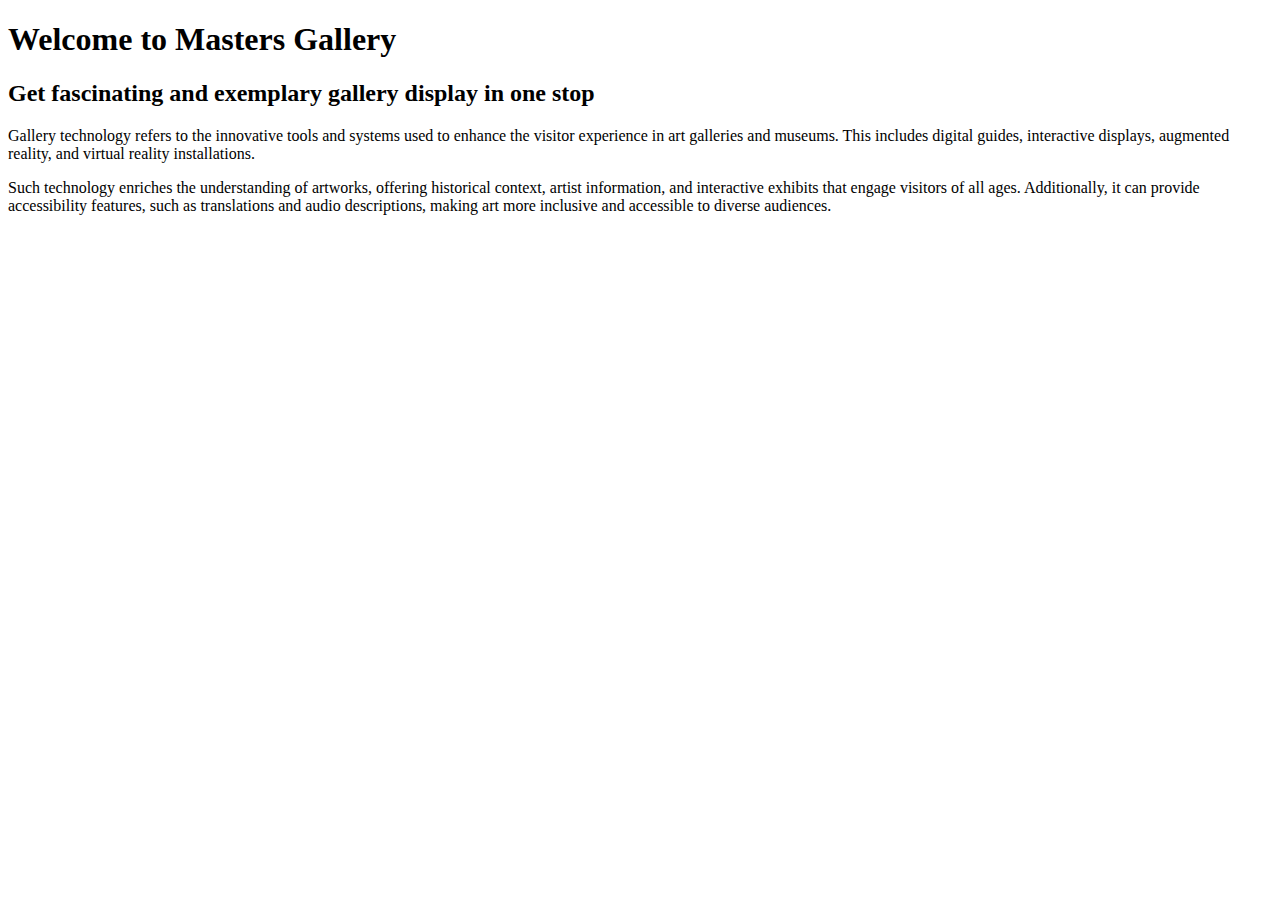
==== index.html @ 52dc4f04 "first commit" ====
<!DOCTYPE html>
<html lang="en">
<head>
    <meta charset="UTF-8">
    <meta name="viewport" content="width=device-width, initial-scale=1.0">
    <title>Image Linking</title>
</head>
<body>
    <div class="hero-section">
        <div class="intro">
            <h1>Welcome to Masters Gallery</h1>
            <h2>Get fascinating and exemplary gallery display in one stop</h2>
            <p>Gallery technology refers to the innovative tools and systems used to enhance the visitor experience in art galleries and museums. This includes digital guides, interactive displays, augmented reality, and virtual reality installations. </p>
            <p> Such technology enriches the understanding of artworks, offering historical context, artist information, and interactive exhibits that engage visitors of all ages. Additionally, it can provide accessibility features, such as translations and audio descriptions, making art more inclusive and accessible to diverse audiences.</p>
        </div>
        <div class="hero-image">

        </div>
    </div>
</body>
</html>
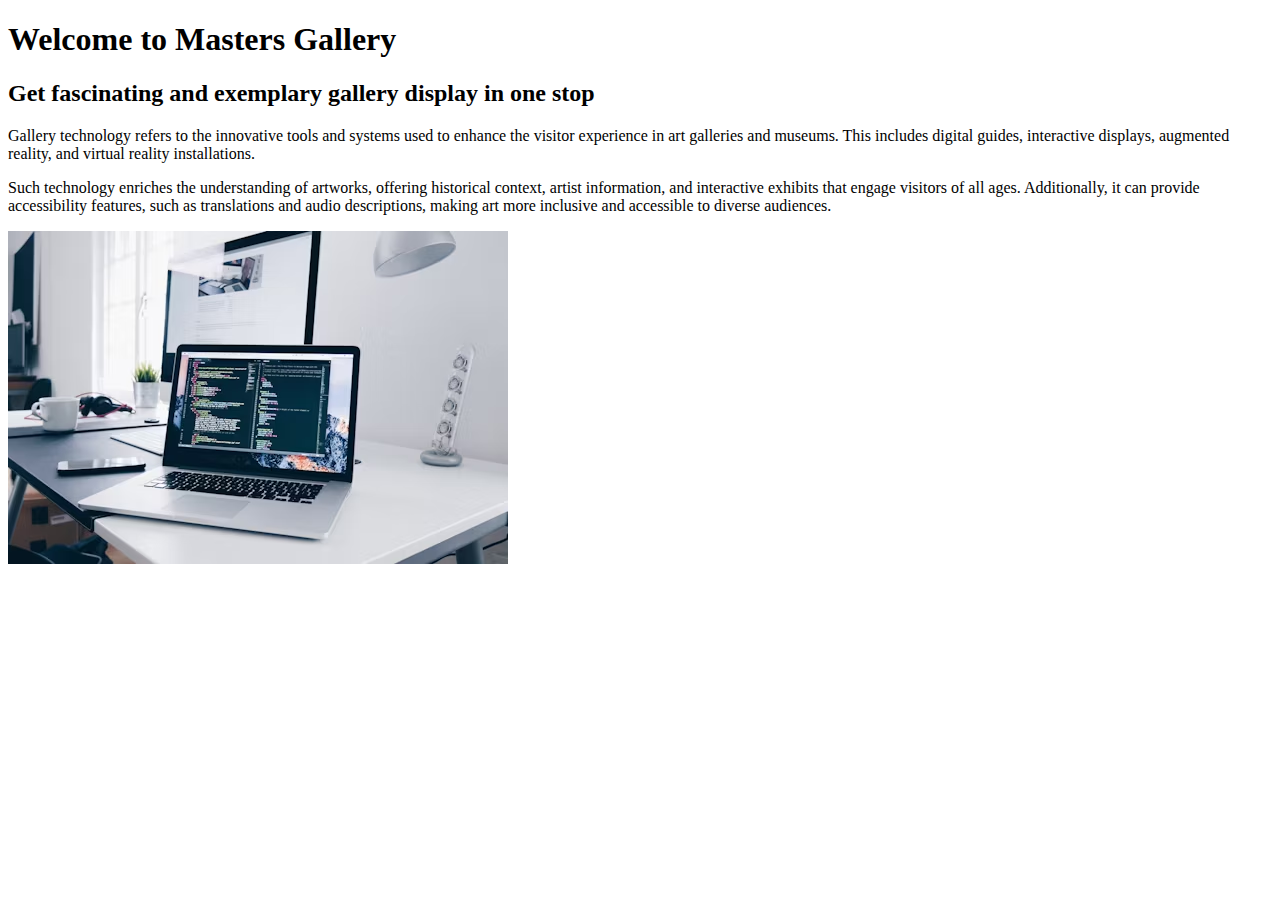
==== commit 020b6b97: "added 6 nature images in the gallery page" ====
--- a/index.html
+++ b/index.html
@@ -14,7 +14,7 @@
             <p> Such technology enriches the understanding of artworks, offering historical context, artist information, and interactive exhibits that engage visitors of all ages. Additionally, it can provide accessibility features, such as translations and audio descriptions, making art more inclusive and accessible to diverse audiences.</p>
         </div>
         <div class="hero-image">
-
+            <img src="images/techcomp.png" alt="">
         </div>
     </div>
 </body>
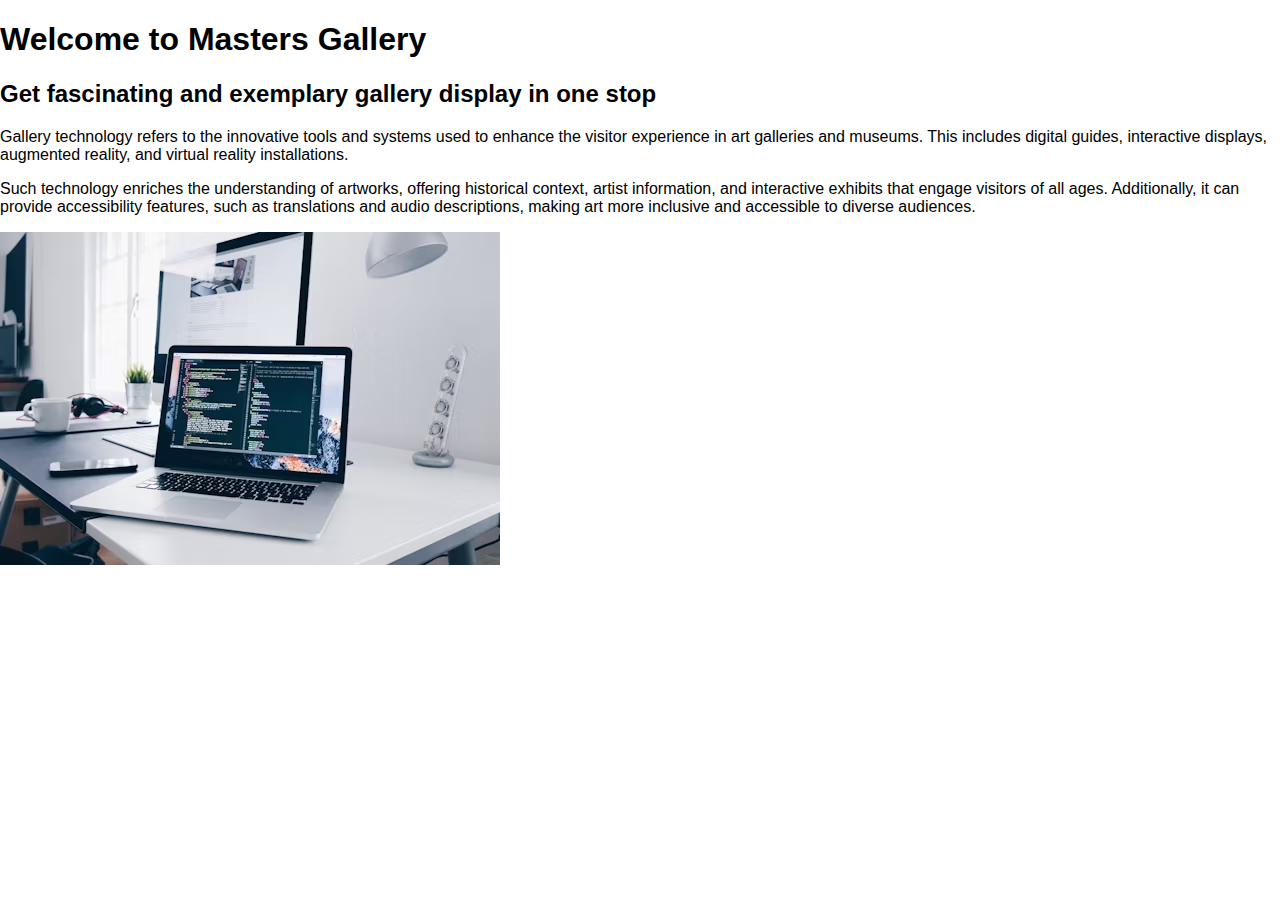
==== commit 62bc9de6: "created and styled navbar" ====
--- a/index.html
+++ b/index.html
@@ -4,6 +4,7 @@
     <meta charset="UTF-8">
     <meta name="viewport" content="width=device-width, initial-scale=1.0">
     <title>Image Linking</title>
+    <link rel="stylesheet" href="styles/styles.css">
 </head>
 <body>
     <div class="hero-section">
--- a/styles/styles.css
+++ b/styles/styles.css
@@ -0,0 +1,31 @@
+body {
+    font-family: Arial, sans-serif;
+    margin: 0;
+    padding: 0;
+}
+
+.navbar {
+    display: flex;
+    justify-content: space-between;
+    align-items: center;
+    background-color: #333;
+    color: white;
+    padding: 10px 20px;
+}
+
+.logo a {
+    color: white;
+    text-decoration: none;
+    font-weight: bold;
+    font-size: 1.2rem;
+}
+
+.nav-items a {
+    color: white;
+    text-decoration: none;
+    margin-left: 20px;
+}
+
+.nav-items a:hover {
+    text-decoration: underline;
+}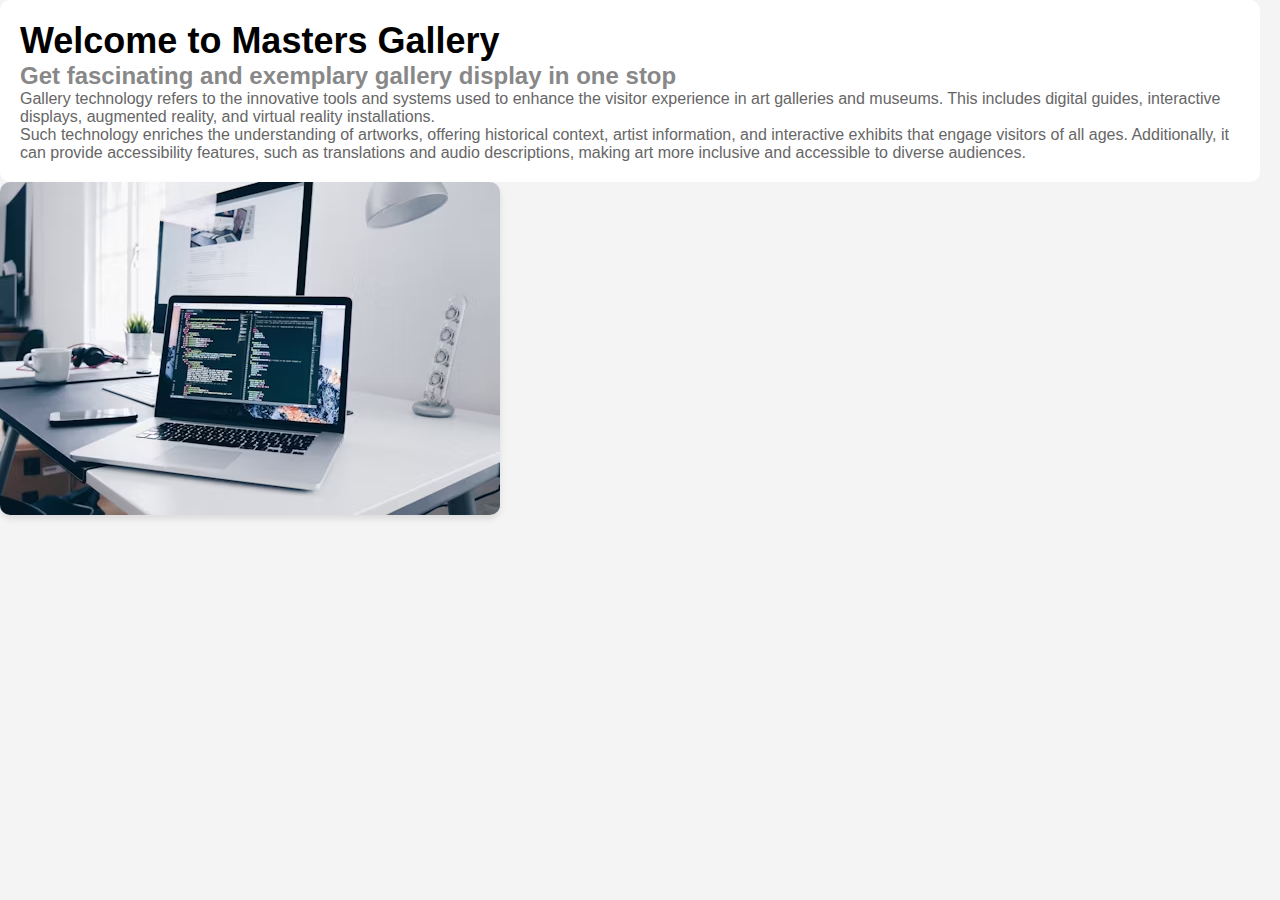
==== commit 3fce4ffc: "styled the home page" ====
--- a/index.html
+++ b/index.html
@@ -7,15 +7,17 @@
     <link rel="stylesheet" href="styles/styles.css">
 </head>
 <body>
-    <div class="hero-section">
-        <div class="intro">
-            <h1>Welcome to Masters Gallery</h1>
-            <h2>Get fascinating and exemplary gallery display in one stop</h2>
-            <p>Gallery technology refers to the innovative tools and systems used to enhance the visitor experience in art galleries and museums. This includes digital guides, interactive displays, augmented reality, and virtual reality installations. </p>
-            <p> Such technology enriches the understanding of artworks, offering historical context, artist information, and interactive exhibits that engage visitors of all ages. Additionally, it can provide accessibility features, such as translations and audio descriptions, making art more inclusive and accessible to diverse audiences.</p>
+    <div class="containner">
+        <div class="left-column">
+            <div class="content">
+                <h1>Welcome to Masters Gallery</h1>
+                <h2>Get fascinating and exemplary gallery display in one stop</h2>
+                <p>Gallery technology refers to the innovative tools and systems used to enhance the visitor experience in art galleries and museums. This includes digital guides, interactive displays, augmented reality, and virtual reality installations. </p>
+                <p> Such technology enriches the understanding of artworks, offering historical context, artist information, and interactive exhibits that engage visitors of all ages. Additionally, it can provide accessibility features, such as translations and audio descriptions, making art more inclusive and accessible to diverse audiences.</p>
+            </div>
         </div>
-        <div class="hero-image">
-            <img src="images/techcomp.png" alt="">
+        <div class="right-column">
+            <img src="images/techcomp.png" class="image">
         </div>
     </div>
 </body>
--- a/styles/styles.css
+++ b/styles/styles.css
@@ -2,30 +2,65 @@
     font-family: Arial, sans-serif;
     margin: 0;
     padding: 0;
+    background-color: #f4f4f4;
 }
 
-.navbar {
+.container {
     display: flex;
+    flex-direction: row;
     justify-content: space-between;
     align-items: center;
-    background-color: #333;
-    color: white;
-    padding: 10px 20px;
+    padding: 50px;
 }
 
-.logo a {
-    color: white;
-    text-decoration: none;
-    font-weight: bold;
-    font-size: 1.2rem;
+.left-column {
+    flex: 1;
+    margin-right: 20px;
 }
 
-.nav-items a {
-    color: white;
-    text-decoration: none;
-    margin-left: 20px;
+.right-column {
+    flex: 1;
 }
 
-.nav-items a:hover {
-    text-decoration: underline;
+.image {
+    max-height: 600px;
+    width: auto;
+    border-radius: 10px;
+    box-shadow: 0 4px 6px rgba(0, 0, 0, 0.1);
+}
+
+.content {
+    background-color: #fff;
+    border-radius: 10px;
+    padding: 20px;
+}
+
+h1, h2, p {
+    margin: 0;
+    padding: 0;
+}
+
+h1 {
+    font-size: 36px;
+}
+
+h2 {
+    font-size: 24px;
+    color: #888;
+}
+
+p {
+    font-size: 16px;
+    color: #666;
+}
+
+@media screen and (max-width: 768px) {
+    .container {
+        flex-direction: column;
+        padding: 20px;
+    }
+
+    .left-column {
+        margin-right: 0;
+    }
 }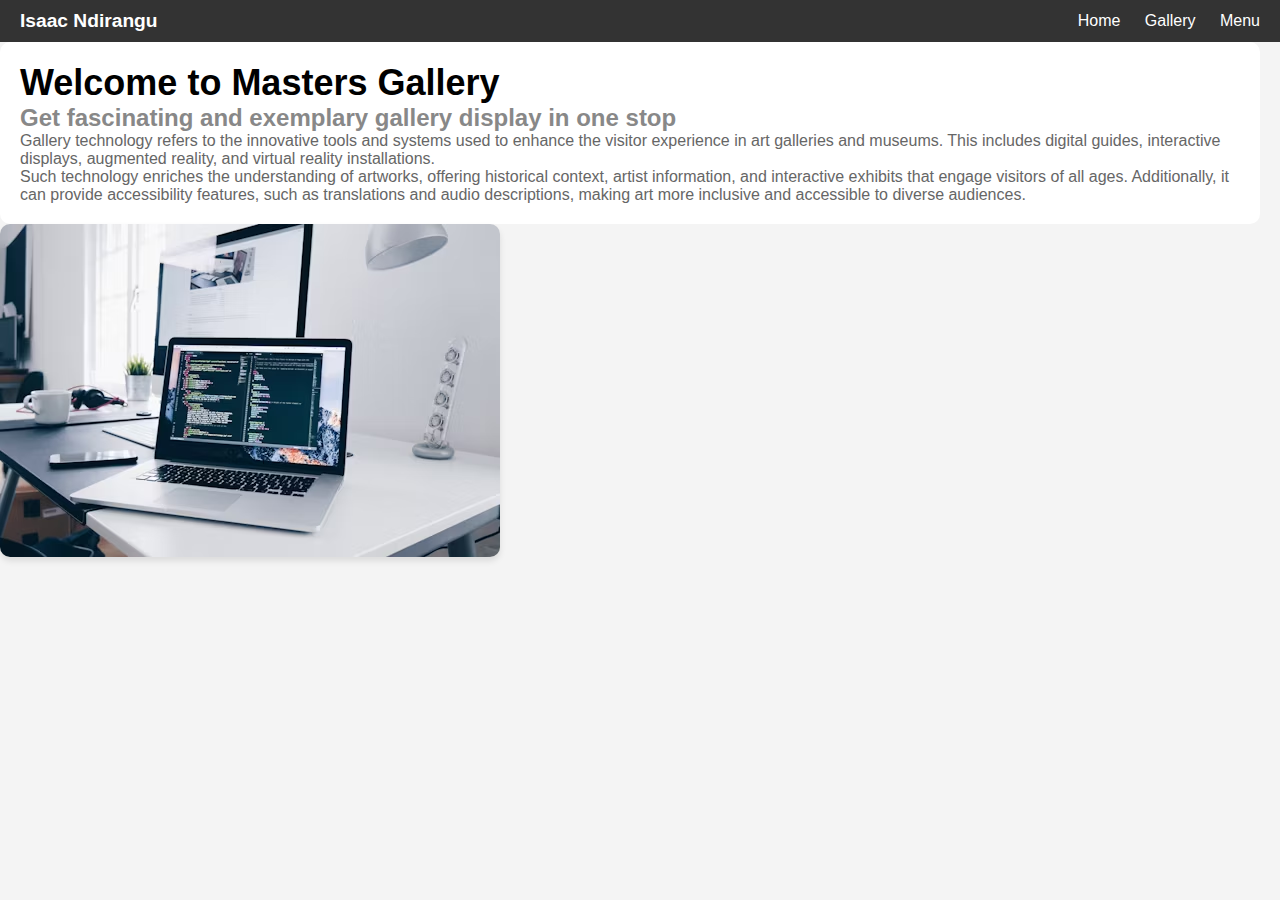
==== commit 7df07f79: "connected navbar to the gallery page" ====
--- a/index.html
+++ b/index.html
@@ -7,6 +7,14 @@
     <link rel="stylesheet" href="styles/styles.css">
 </head>
 <body>
+    <div id="navbar-placeholder"></div>
+    <script>
+        fetch('navbar.html')
+            .then(response => response.text())
+            .then(data => {
+                document.getElementById('navbar-placeholder').innerHTML = data;
+            });
+    </script>
     <div class="containner">
         <div class="left-column">
             <div class="content">
--- a/styles/styles.css
+++ b/styles/styles.css
@@ -7,19 +7,20 @@
 
 .container {
     display: flex;
-    flex-direction: row;
-    justify-content: space-between;
+    flex-wrap: wrap;
+    flex-direction: column;
+    justify-content: space-between; 
     align-items: center;
     padding: 50px;
 }
 
 .left-column {
-    flex: 1;
+    flex: 0;
     margin-right: 20px;
 }
 
 .right-column {
-    flex: 1;
+    flex: 0;
 }
 
 .image {
